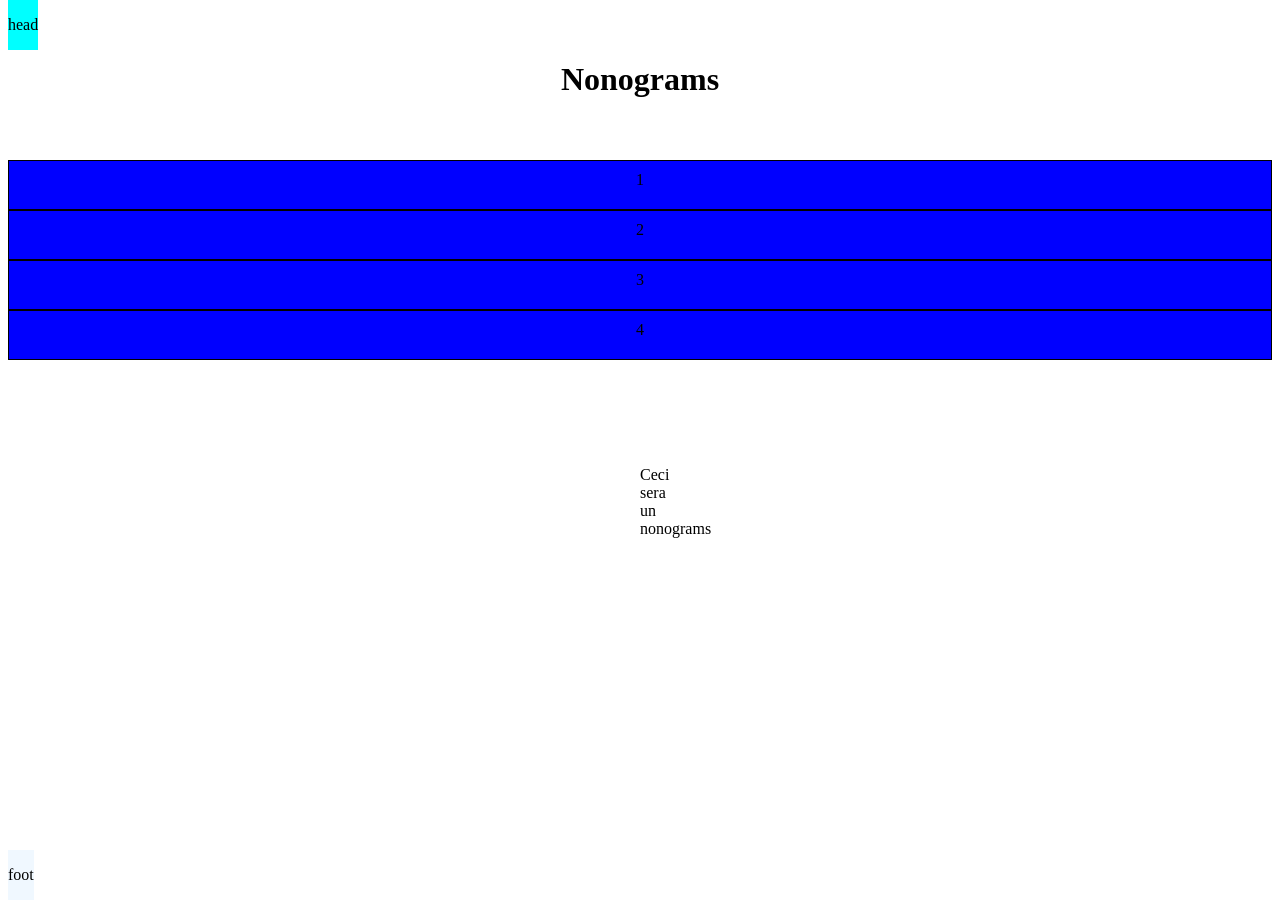
==== Web-appli-legere/html/index.html @ 9408decd "mise en place base nonograms html structure de base, css début mise en place" ====
<!DOCTYPE html>
<html lang="fr">
<head>
    <meta charset="UTF-8">
    <meta name="viewport" content="width=device-width, initial-scale=1.0">
    <title>Nonograms</title>
    <link rel="stylesheet" href="/Web-appli-legere/css/style.css">
    <script defer src="/Web-appli-legere/js/test.js"></script>
</head>
<body>
    <header>
        <p>head</p>
    </header>

    <main>
    <h1 id="titre">Nonograms</h1>
    <p id="grille">Ceci sera un nonograms</p>
    <div class="nono-grille">
        <div>1</div>
        <div>2</div>
        <div>3</div>
        <div>4</div>
        
    </div>
    </main>

    <footer>
        <p>foot</p>
    </footer>
</body>
</html>
---- Web-appli-legere/css/style.css ----
header{
    background-color: aqua;
    position: absolute;
    top: 0;
}

main{
    text-align: center;
}

#titre{
    padding: 40px 40px;

}

#grille{
    position: absolute;
    top: 50%;
    bottom: 50%;
    left: 50%;
    right: 50%;
}

.nono-grille > div {
    background-color:blue;
    padding: 10px 0px 20px;
    border: 1px solid black;
}

footer{
    background-color: aliceblue;
    box-shadow: 50%;
    position: absolute;
    bottom: 0;
}
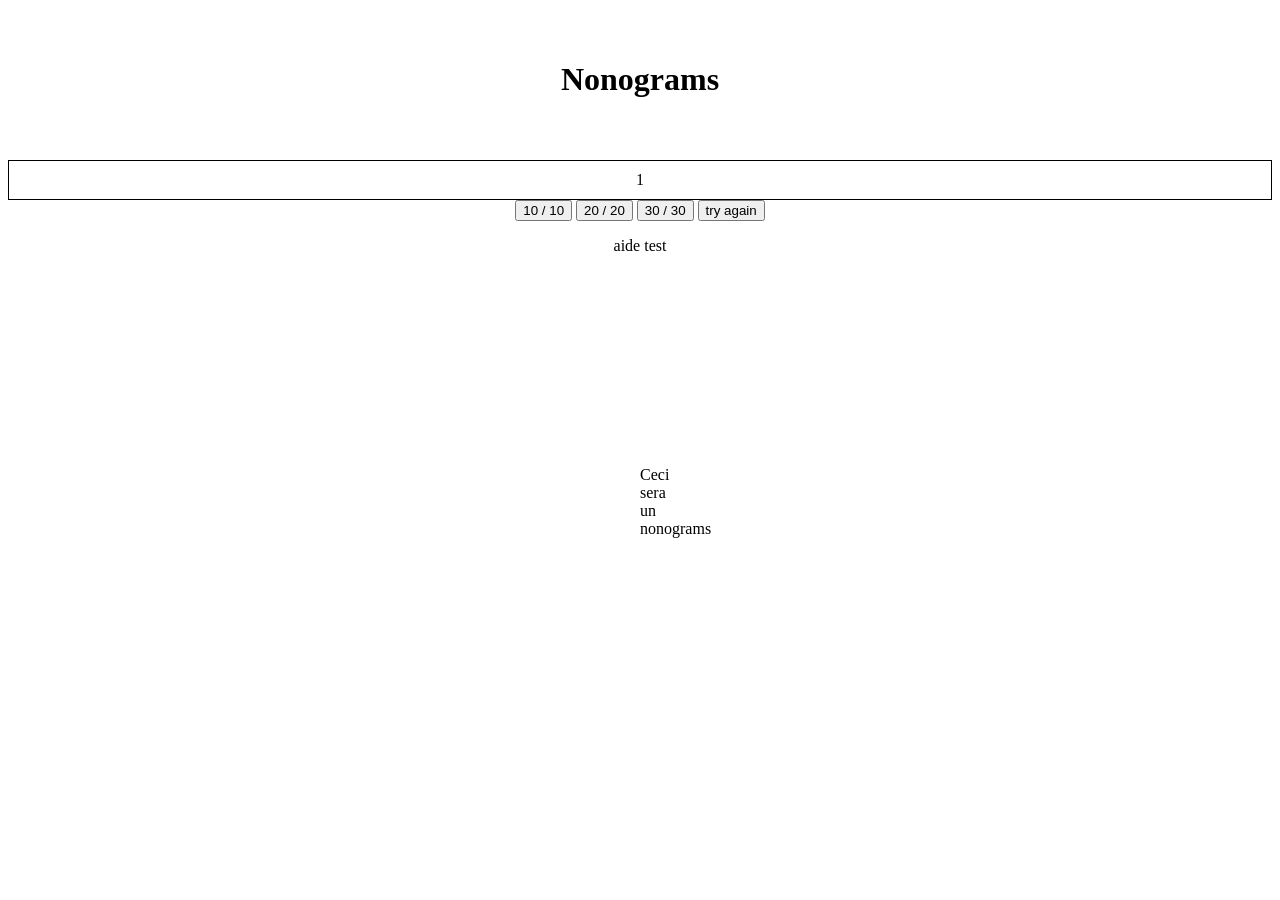
==== commit 481d1511: "légère amélioration / changement amélioration et nettoyage du html et css" ====
--- a/Web-appli-legere/html/index.html
+++ b/Web-appli-legere/html/index.html
@@ -8,24 +8,18 @@
     <script defer src="/Web-appli-legere/js/test.js"></script>
 </head>
 <body>
-    <header>
-        <p>head</p>
-    </header>
 
     <main>
     <h1 id="titre">Nonograms</h1>
-    <p id="grille">Ceci sera un nonograms</p>
     <div class="nono-grille">
         <div>1</div>
-        <div>2</div>
-        <div>3</div>
-        <div>4</div>
-        
     </div>
+    <p id="grille">Ceci sera un nonograms</p>
+    <button>10 / 10</button>
+    <button>20 / 20</button>
+    <button>30 / 30</button>
+    <button>try again</button>
+    <p id="test">aide test</p>
     </main>
-
-    <footer>
-        <p>foot</p>
-    </footer>
 </body>
 </html>
--- a/Web-appli-legere/css/style.css
+++ b/Web-appli-legere/css/style.css
@@ -1,6 +1,6 @@
 header{
     background-color: aqua;
-    position: absolute;
+    position: relative;
     top: 0;
 }
 
@@ -22,8 +22,8 @@
 }
 
 .nono-grille > div {
-    background-color:blue;
-    padding: 10px 0px 20px;
+    background-color:white;
+    padding: 10px 20px 10px;
     border: 1px solid black;
 }
 
@@ -32,4 +32,4 @@
     box-shadow: 50%;
     position: absolute;
     bottom: 0;
-}+}
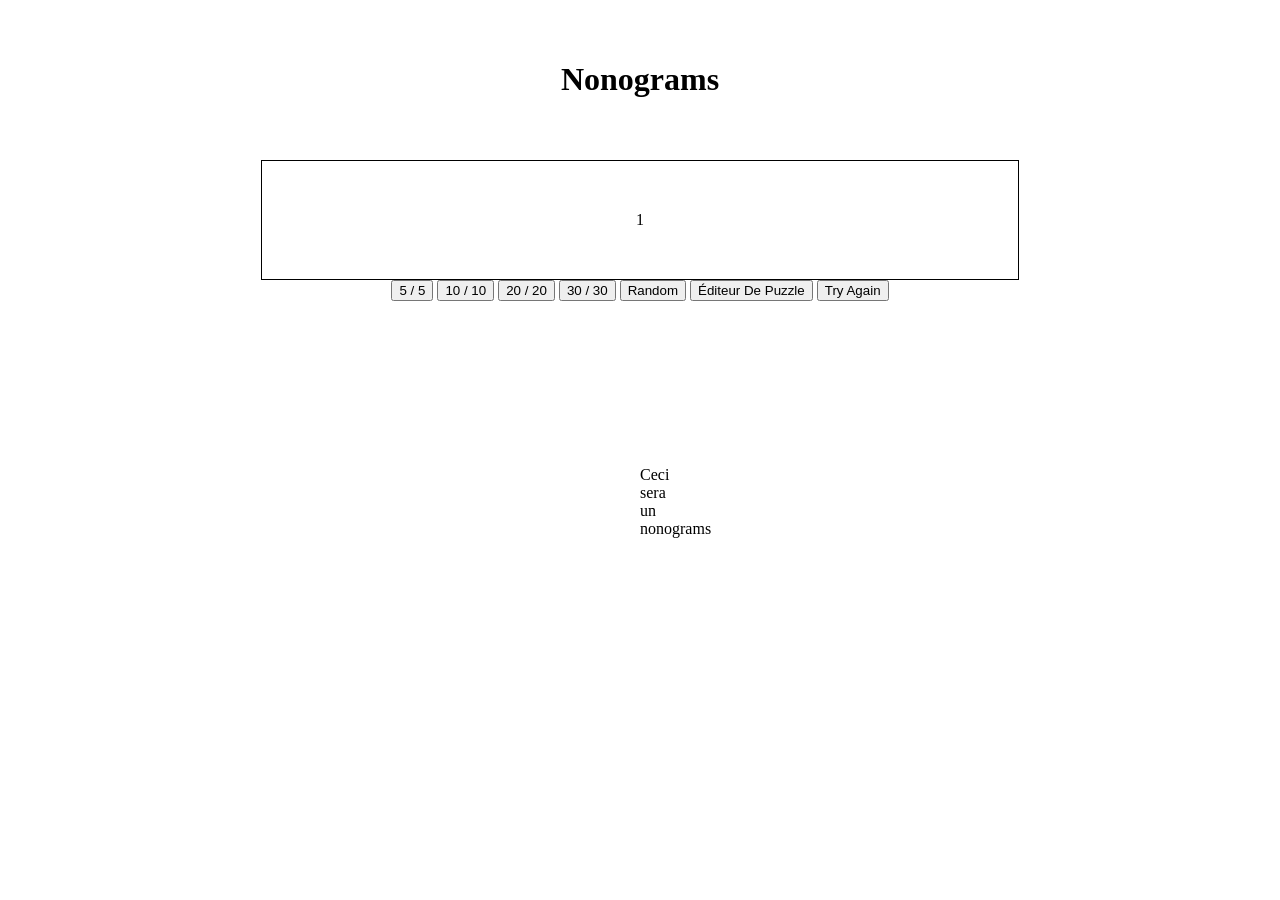
==== commit 2ab1cecc: "correction et avancement  basic html et css nettoyage et re arrangement pour coller a la vision du p" ====
--- a/Web-appli-legere/html/index.html
+++ b/Web-appli-legere/html/index.html
@@ -10,16 +10,23 @@
 <body>
 
     <main>
-    <h1 id="titre">Nonograms</h1>
-    <div class="nono-grille">
-        <div>1</div>
-    </div>
-    <p id="grille">Ceci sera un nonograms</p>
-    <button>10 / 10</button>
-    <button>20 / 20</button>
-    <button>30 / 30</button>
-    <button>try again</button>
-    <p id="test">aide test</p>
+        <h1 id="titre">Nonograms</h1>
+        <div class="nono-grille">
+            <div class="nono-carre">1</div>
+        </div>
+    
+        <div class="btn-choix">
+            <button>5 / 5</button>
+            <button>10 / 10</button>
+            <button>20 / 20</button>
+            <button>30 / 30</button>
+            <button>Random</button>
+            <button>Éditeur De Puzzle</button>
+            <button>Try Again</button>
+        </div>
+
+        <p id="grille">Ceci sera un nonograms</p>
+    
     </main>
 </body>
 </html>
--- a/Web-appli-legere/css/style.css
+++ b/Web-appli-legere/css/style.css
@@ -1,7 +1,10 @@
-header{
-    background-color: aqua;
-    position: relative;
-    top: 0;
+/* #titre = nom du site
+#grille = text
+.bnt-choix = boutton sous le nonogramme
+.nono-grille = grille de nonogramme */
+
+*{
+    display: center;
 }
 
 main{
@@ -21,15 +24,14 @@
     right: 50%;
 }
 
+.bnt-choix{
+    padding: 0%;
+}
+
 .nono-grille > div {
     background-color:white;
-    padding: 10px 20px 10px;
+    padding: 50px 0px 50px;
+    margin-left: 20%;
+    margin-right: 20%;
     border: 1px solid black;
 }
-
-footer{
-    background-color: aliceblue;
-    box-shadow: 50%;
-    position: absolute;
-    bottom: 0;
-}
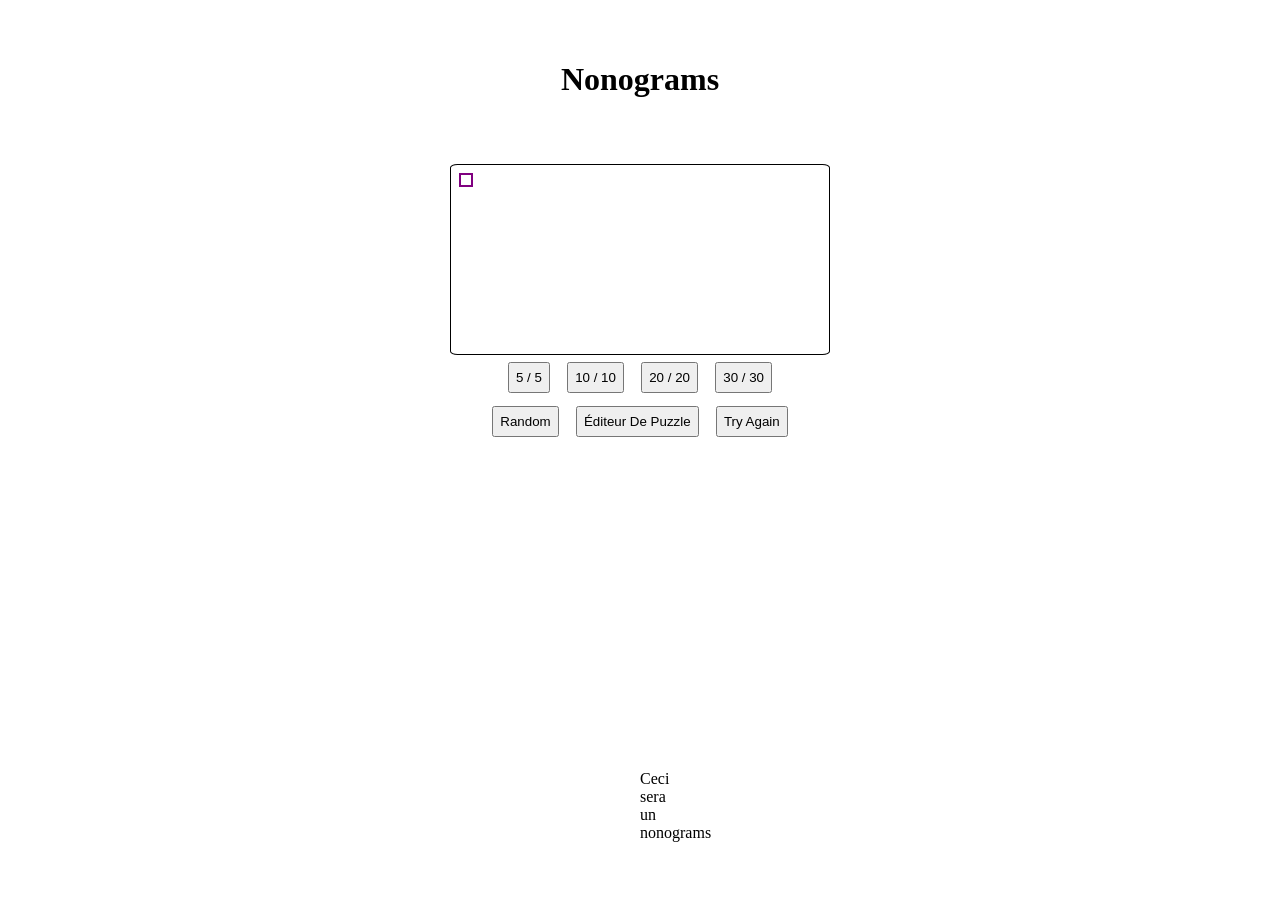
==== commit df2cb9ed: "avancement html/css et début js amélioration du html et css, ainsi que la connexion des bouton au ja" ====
--- a/Web-appli-legere/html/index.html
+++ b/Web-appli-legere/html/index.html
@@ -11,18 +11,19 @@
 
     <main>
         <h1 id="titre">Nonograms</h1>
-        <div class="nono-grille">
-            <div class="nono-carre">1</div>
-        </div>
+
+        <div class="nono-carre"><div id="nono-stock"></div></div>
+    
     
         <div class="btn-choix">
-            <button>5 / 5</button>
-            <button>10 / 10</button>
-            <button>20 / 20</button>
-            <button>30 / 30</button>
-            <button>Random</button>
-            <button>Éditeur De Puzzle</button>
-            <button>Try Again</button>
+            <button id="5">5 / 5</button>
+            <button id="10">10 / 10</button>
+            <button id="20">20 / 20</button>
+            <button id="30">30 / 30</button>
+            <br>
+            <button id="random">Random</button>
+            <button id="editeur">Éditeur De Puzzle</button>
+            <button id="try">Try Again</button>
         </div>
 
         <p id="grille">Ceci sera un nonograms</p>
--- a/Web-appli-legere/css/style.css
+++ b/Web-appli-legere/css/style.css
@@ -1,10 +1,12 @@
 /* #titre = nom du site
 #grille = text
 .bnt-choix = boutton sous le nonogramme
-.nono-grille = grille de nonogramme */
+.nono-carre = grille autour du nonogramme
+#nono-stock = carrée de nonongramme */
 
 *{
     display: center;
+    /*font-style: ;*/
 }
 
 main{
@@ -13,7 +15,7 @@
 
 #titre{
     padding: 40px 40px;
-
+    cursor: default;
 }
 
 #grille{
@@ -22,16 +24,29 @@
     bottom: 50%;
     left: 50%;
     right: 50%;
+    margin-top: 25%;
 }
 
-.bnt-choix{
-    padding: 0%;
+button{
+    cursor: pointer;
+    padding: 0.5%;
+    margin: 0.5%;
+    margin-top: 0.5%;
 }
 
-.nono-grille > div {
-    background-color:white;
-    padding: 50px 0px 50px;
-    margin-left: 20%;
-    margin-right: 20%;
+.nono-carre {
+    padding: 5% 5% 10%;
+    margin-left: 35%;
+    margin-right: 35%;
+    margin-top: 2%;
     border: 1px solid black;
+    border-radius: 2%;
 }
+
+#nono-stock {
+    border: 2px solid purple;
+    padding: 2% 2% 2%;
+    margin-right: 120%;
+    margin-top: -22%;
+    margin-left: -22%;
+}
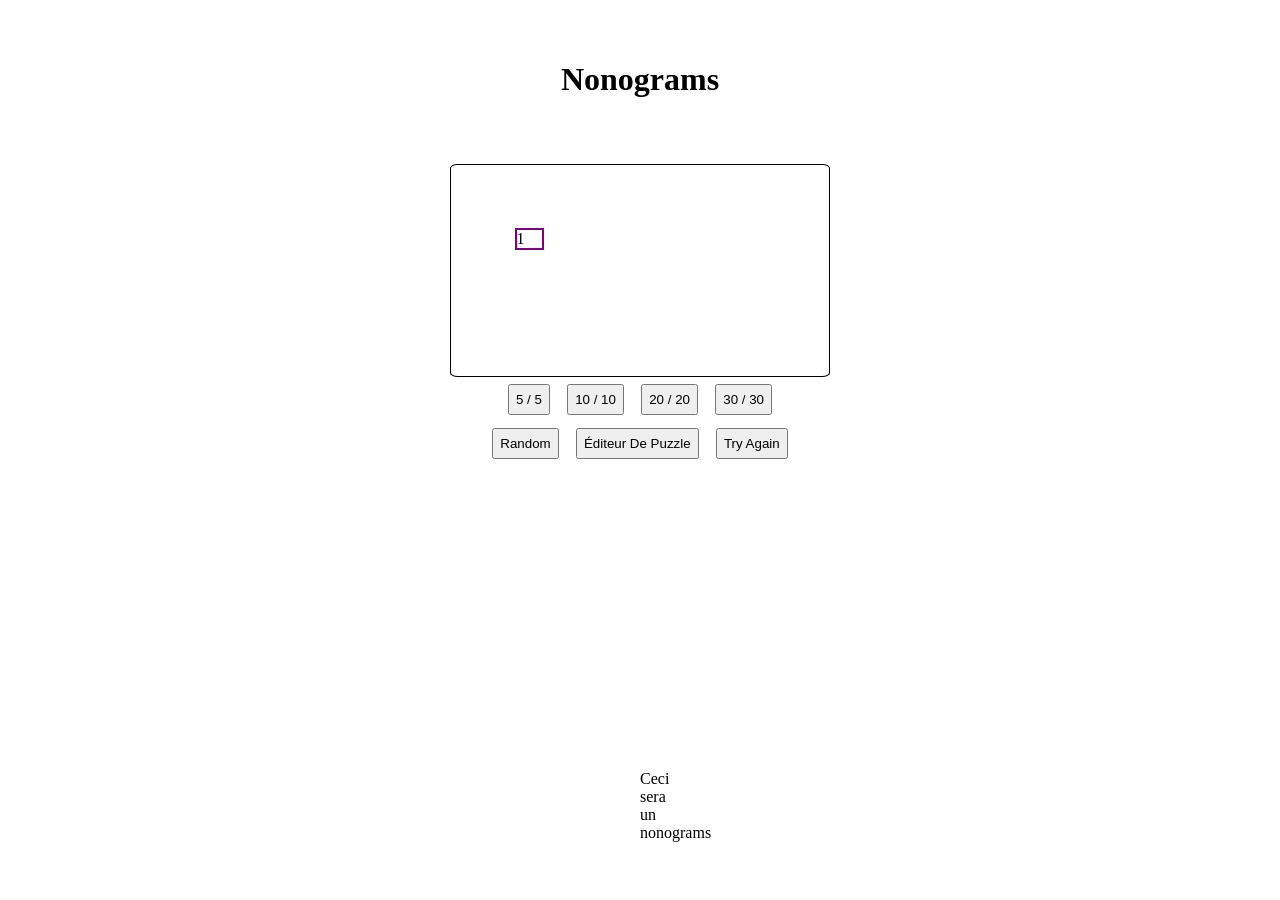
==== commit 522264a4: "modification mineur correction et avancement" ====
--- a/Web-appli-legere/html/index.html
+++ b/Web-appli-legere/html/index.html
@@ -12,7 +12,7 @@
     <main>
         <h1 id="titre">Nonograms</h1>
 
-        <div class="nono-carre"><div id="nono-stock"></div></div>
+        <div class="nono-carre"><div id="nono-stock">1</div></div>
     
     
         <div class="btn-choix">
--- a/Web-appli-legere/css/style.css
+++ b/Web-appli-legere/css/style.css
@@ -44,9 +44,10 @@
 }
 
 #nono-stock {
+    display: grid;
+    grid-template-columns: repeat(5, 5fr);
+    max-width: 10%;
     border: 2px solid purple;
-    padding: 2% 2% 2%;
-    margin-right: 120%;
-    margin-top: -22%;
-    margin-left: -22%;
-}+    cursor: pointer;
+}
+/* reapet */
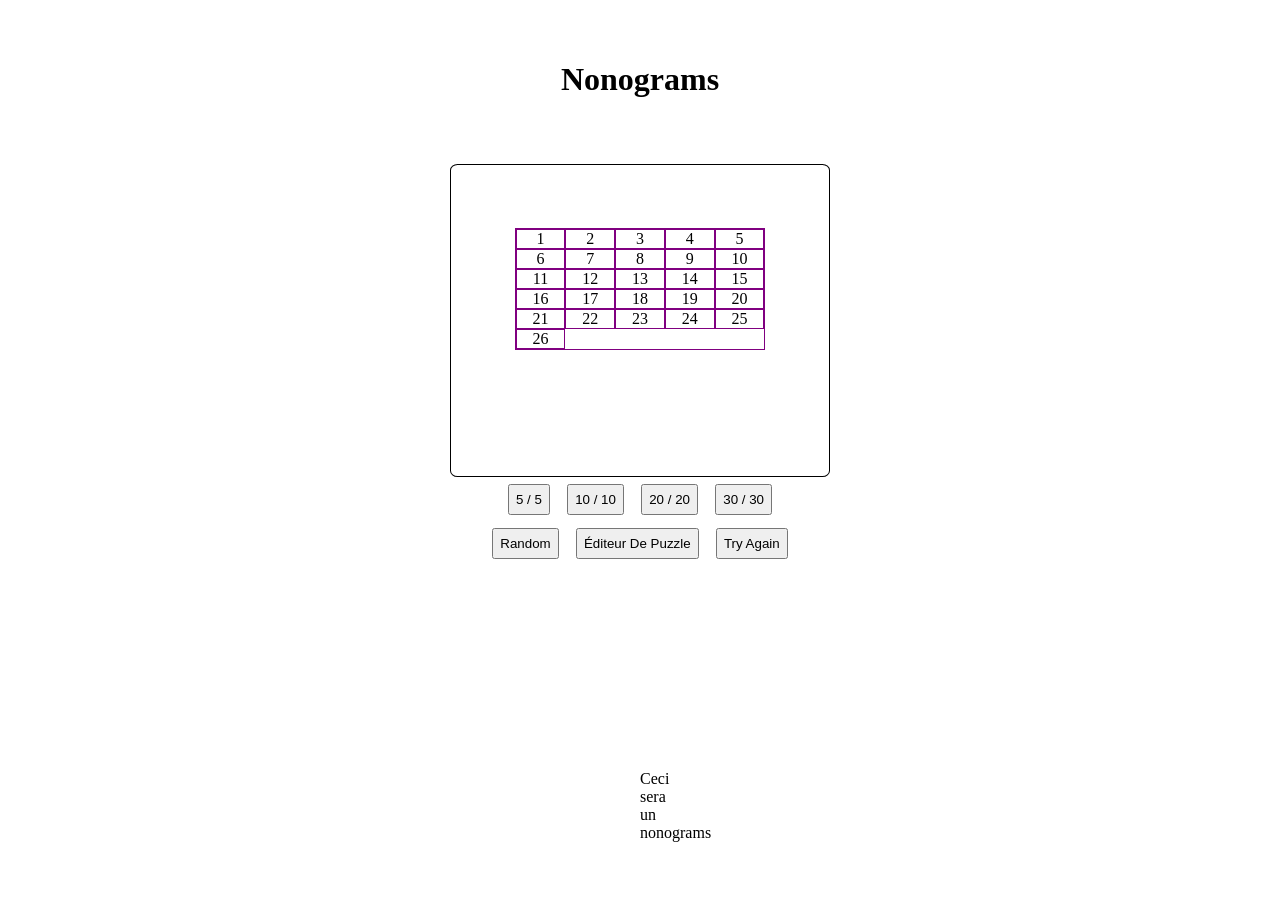
==== commit ad9e5612: "début ajout grille nomogram ajout d'un nombre de css et beaucoup de js" ====
--- a/Web-appli-legere/html/index.html
+++ b/Web-appli-legere/html/index.html
@@ -12,7 +12,34 @@
     <main>
         <h1 id="titre">Nonograms</h1>
 
-        <div class="nono-carre"><div id="nono-stock">1</div></div>
+        <div class="nono-carre"><div id="nono-stock">
+            <div>1</div>
+            <div>2</div>
+            <div>3</div>
+            <div>4</div>
+            <div>5</div>
+            <div>6</div>
+            <div>7</div>
+            <div>8</div>
+            <div>9</div>
+            <div>10</div>
+            <div>11</div>
+            <div>12</div>
+            <div>13</div>
+            <div>14</div>
+            <div>15</div>
+            <div>16</div>
+            <div>17</div>
+            <div>18</div>
+            <div>19</div>
+            <div>20</div>
+            <div>21</div>
+            <div>22</div>
+            <div>23</div>
+            <div>24</div>
+            <div>25</div>
+            <div>26</div>
+        </div></div>
     
     
         <div class="btn-choix">
--- a/Web-appli-legere/css/style.css
+++ b/Web-appli-legere/css/style.css
@@ -46,8 +46,11 @@
 #nono-stock {
     display: grid;
     grid-template-columns: repeat(5, 5fr);
-    max-width: 10%;
-    border: 2px solid purple;
+    max-width: 100%;
+    border: 1px solid purple;
     cursor: pointer;
 }
-/* reapet */+/* reapet */
+#nono-stock > div {
+    border: 1px solid purple;
+}
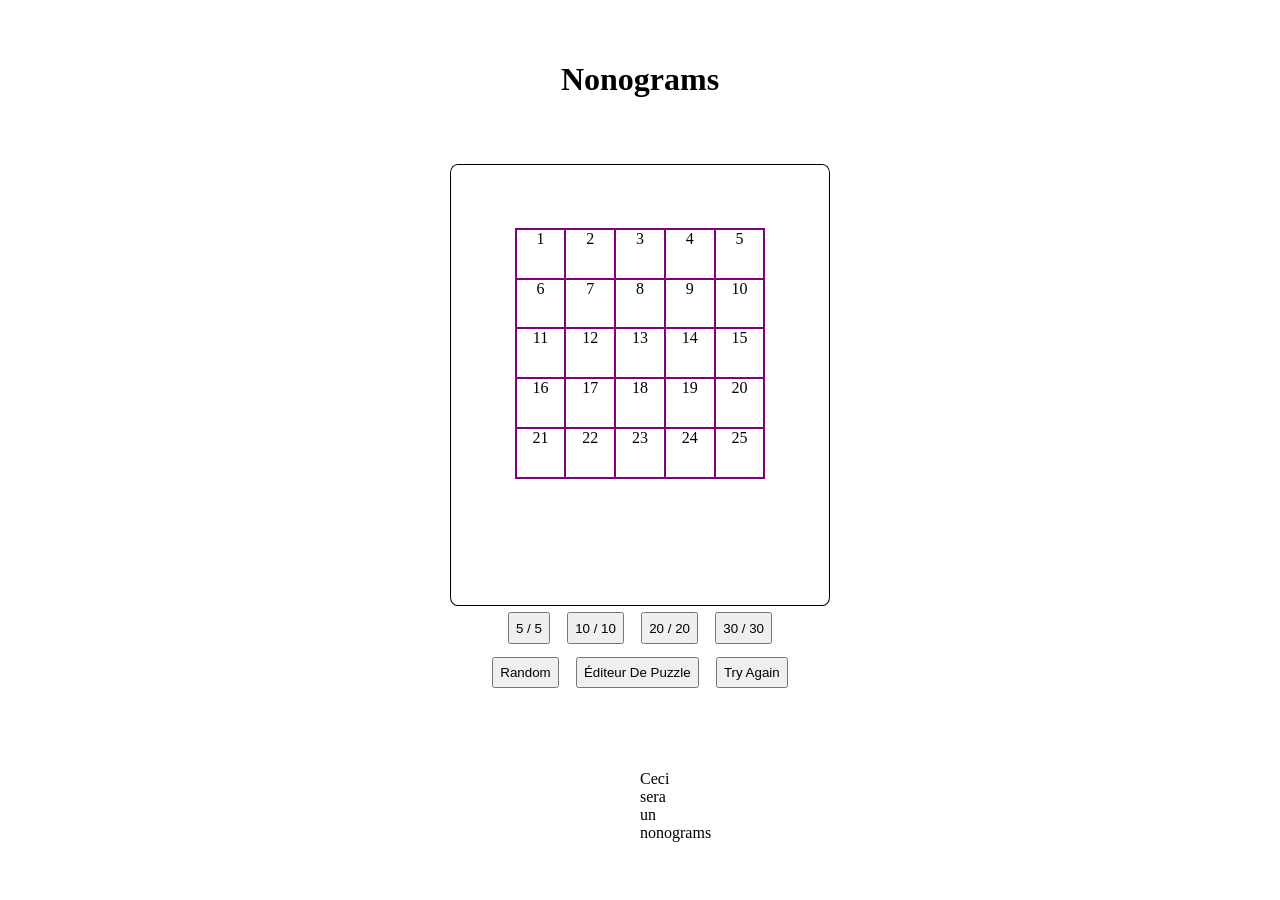
==== commit 245e97b2: "alexandre modification + amélioration appli web" ====
--- a/Web-appli-legere/html/index.html
+++ b/Web-appli-legere/html/index.html
@@ -38,7 +38,6 @@
             <div>23</div>
             <div>24</div>
             <div>25</div>
-            <div>26</div>
         </div></div>
     
     
--- a/Web-appli-legere/css/style.css
+++ b/Web-appli-legere/css/style.css
@@ -45,10 +45,11 @@
 
 #nono-stock {
     display: grid;
-    grid-template-columns: repeat(5, 5fr);
+    grid-template-columns: repeat(5, 1fr);
     max-width: 100%;
     border: 1px solid purple;
     cursor: pointer;
+    aspect-ratio: 1/1;
 }
 /* reapet */
 #nono-stock > div {
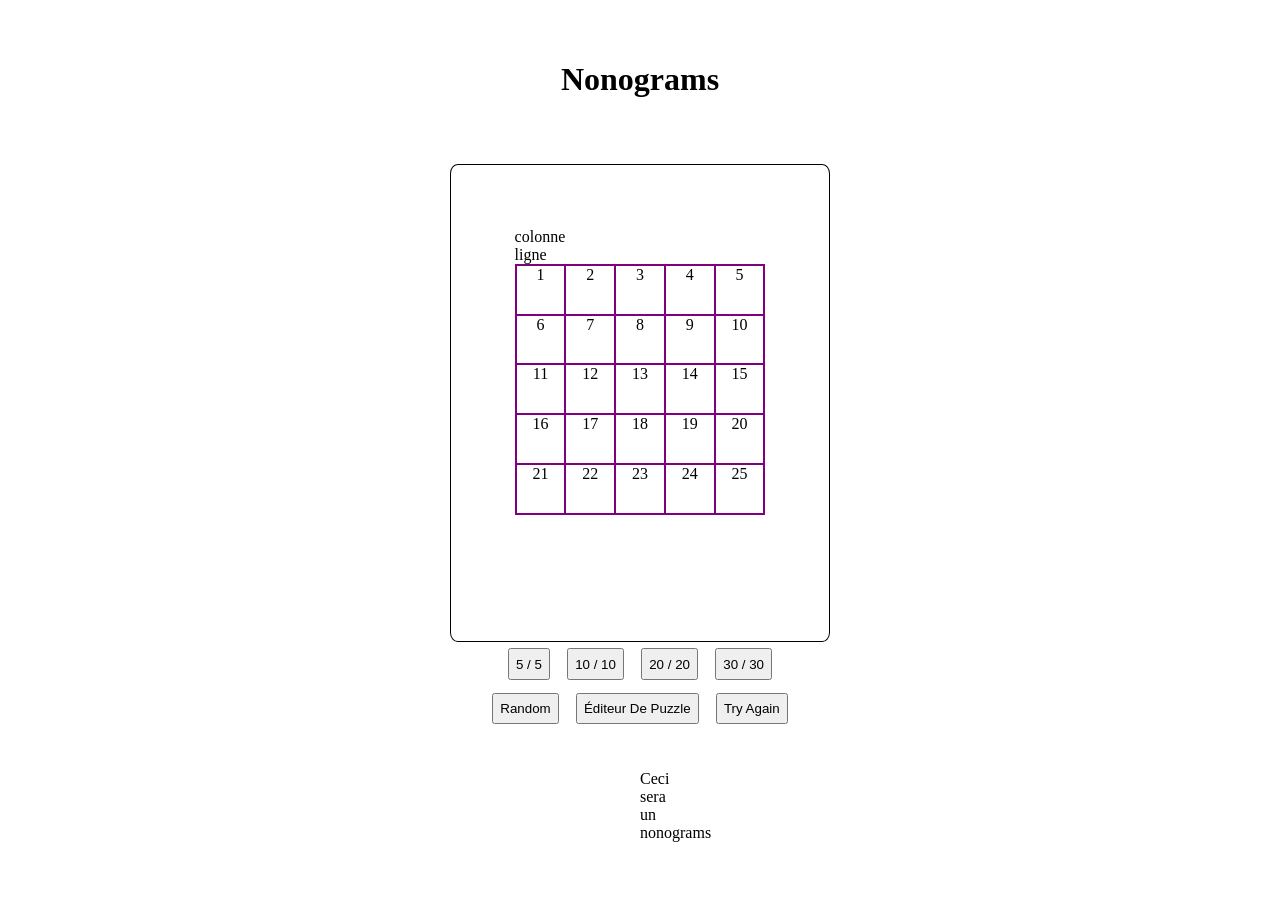
==== commit 3588bf32: "alexandre sécurisation de nombreuses modif effectuer" ====
--- a/Web-appli-legere/html/index.html
+++ b/Web-appli-legere/html/index.html
@@ -11,8 +11,11 @@
 
     <main>
         <h1 id="titre">Nonograms</h1>
-
-        <div class="nono-carre"><div id="nono-stock">
+        
+        <div class="nono-carre">
+            <div id="colonne">colonne</div>
+            <div id="ligne">ligne</div>   
+            <div id="nono-stock">
             <div>1</div>
             <div>2</div>
             <div>3</div>
--- a/Web-appli-legere/css/style.css
+++ b/Web-appli-legere/css/style.css
@@ -4,10 +4,6 @@
 .nono-carre = grille autour du nonogramme
 #nono-stock = carrée de nonongramme */
 
-*{
-    display: center;
-    /*font-style: ;*/
-}
 
 main{
     text-align: center;
@@ -48,10 +44,24 @@
     grid-template-columns: repeat(5, 1fr);
     max-width: 100%;
     border: 1px solid purple;
-    cursor: pointer;
     aspect-ratio: 1/1;
+    min-height: 50%;
+    grid-area: auto;
+    grid-template-areas: none;
 }
 /* reapet */
 #nono-stock > div {
     border: 1px solid purple;
+    /*width: 30%;
+    height: 30%;
+    margin-top: 20%;
+    margin-left: 20%;*/
+    cursor: pointer;
+}
+
+#colonne {
+    width: 10px;
+}
+#ligne {
+    width: 10px;
 }
